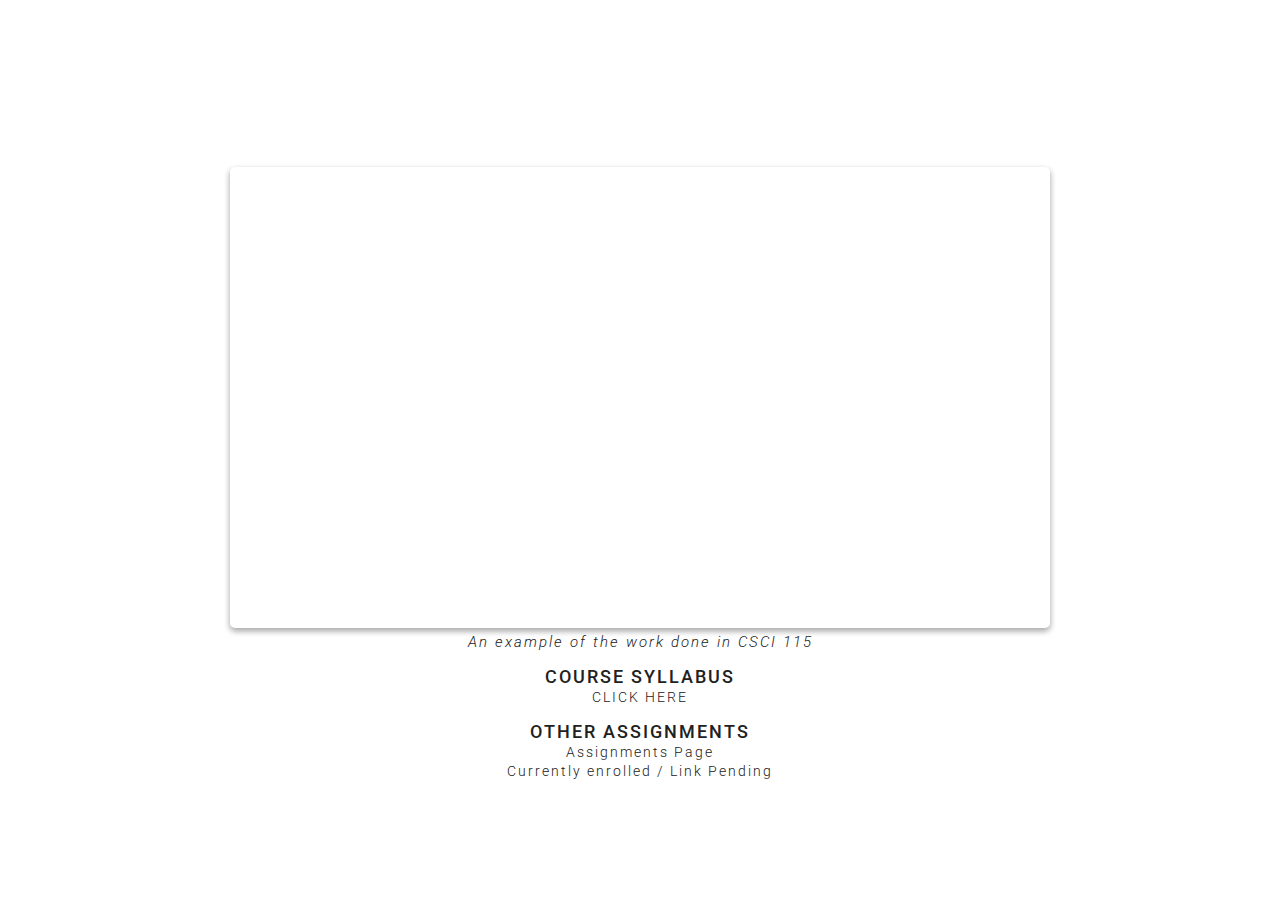
==== csci120/index.html @ c9424f97 "My work update" ====
<!DOCTYPE html>

<html lang="en">

<head>
    <meta charset="utf-8">
    <script src="https://ajax.googleapis.com/ajax/libs/jquery/3.2.1/jquery.min.js"></script>
    <link href="https://fonts.googleapis.com/css?family=Roboto:300,400,500,700,900" rel="stylesheet">
    <link rel="stylesheet" type="text/css" href="../css/mainstyle.css">
    <script type="text/javascript" src="../js/scripts.js"></script>
    <meta name="viewport" content="width=device-width, initial-scale=1.0, user-scalable=0">


    <title>Andrew Clark | CSCI 120</title>

</head>

<body>


    <div style="height: 680px;" class="cenContentClass">

        <div class="textCenClass">
            <h2>Website Design</h2>

            <div id="workDisplay">

                <iframe class="wdFrame" width="100%" height="100%" src="http://clarkag.students.cofc.edu/115/javajam4/index.html" frameborder="0" allowfullscreen></iframe>
            </div>
            <t class="caption"><i>An example of the work done in CSCI 115</i></t>
            <br>
            <h4>COURSE SYLLABUS</h4>
            <a target="_blank" href="http://moorec.people.cofc.edu/syl_115_fall2017.htm">
                <t>CLICK HERE</t>
            </a>

            <h4>OTHER ASSIGNMENTS</h4>
            <a target="_blank" href="http://clarkag.students.cofc.edu/115/">
                <t>Assignments Page</t>
            </a><br>
            <a target="_blank" onclick="...">
                <t>Currently enrolled / Link Pending</t>
            </a>
        </div>
    </div>



</body>

</html>
---- css/mainstyle.css ----
body {
    margin: 0px;
    padding: 0px;
    font-family: 'Roboto', sans-serif;
    overflow: hidden;
}

#navBox {
    position: absolute;
    height: calc(100% - 20px);
    width: 250px;
    background-color: white;
    box-shadow: 0 14px 28px rgba(0, 0, 0, 0.25), 0 10px 10px rgba(0, 0, 0, 0.22);
    z-index: 1;
    overflow: hidden;
}

.selected {
    color: #212121 !important;
    /*     background-color: #c4c4c4;*/
    font-size: 25px !important;
    font-weight: 800 !important;
    letter-spacing: 6px !important;
}

section {
    width: calc(100% - 250px);
    height: 100%;
    margin-left: 250px;
    position: absolute;
    background-image: url("../images/bg.jpg");
    overflow: hidden;
}

#viewPageFrame {
    width: 100%;
    height: 100%;
    border: none;
}

header {
    text-align: center;
    /*    background-color: red;*/
    padding: 0px;
    margin: 0px;
}

footer {
    position: absolute;
    bottom: 0px;
    z-index: 1001;
    background-color: white;
    overflow: hidden;
    padding: 0px;
    margin: 0px;
}

footer .small {
    font-size: 10px;
}

footer a {
    font-size: 20px;
    letter-spacing: 1px;
    font-weight: 300;
}

a {
    text-decoration: none;
    color: black;
}

.footWrap {
    height: 50px;
    width: 250px;
    text-align: center;
    letter-spacing: 1.5px;
}

header t {
    font-size: 24px;
    letter-spacing: 2px;
    font-weight: 400;
    color: #2d2d2d;
}

.line {
    height: 1px;
    width: 100%;
    background-color: black;
    opacity: .2;
}

header .line {
    margin-top: 8px;
}

.navButton {
    width: 100%;
    height: 40px;
    /*    background-color: red;*/
    text-align: center;
    line-height: 40px;
    font-weight: 400;
    letter-spacing: 2px;
    cursor: pointer;
    transition: all .65s ease-in-out;
    -moz-transition: all .65s ease-in-out;
    -webkit-transition: all .65s ease-in-out;
    color: #424242;
    font-size: 17px;
}

.navButton:hover {
    background-color: #c4c4c4;
    transition: all .20s ease-in-out;
    -moz-transition: all .20s ease-in-out;
    -webkit-transition: all .20s ease-in-out;
    color: white;
}

#navBottomLine {
    width: 100%;
    height: 5px;
    background-color: #c4c4c4;
    display: none;
}

.cenContent {
    width: 100%;
    /*    background-color: red;*/
    overflow: hidden;
    position: absolute;
    margin: auto;
    top: 0px;
    bottom: 0px;
    transition: all .20s ease-in-out;
    -moz-transition: all .20s ease-in-out;
    -webkit-transition: all .20s ease-in-out;
}

.cenContentClassBig {
    width: 100%;
    /*    background-color: purple;*/
    overflow: hidden;
    position: absolute;
    margin: auto;
    top: 0px;
    bottom: 0px;
    transition: all .20s ease-in-out;
    -moz-transition: all .20s ease-in-out;
    -webkit-transition: all .20s ease-in-out;
}

.cenContentClass {
    width: 100%;
    /*    background-color: purple;*/
    overflow: hidden;
    position: absolute;
    margin: auto;
    top: 0px;
    bottom: 0px;
    transition: all .20s ease-in-out;
    -moz-transition: all .20s ease-in-out;
    -webkit-transition: all .20s ease-in-out;
}

.textCenClass {
    margin: auto;
    /*    background-color: blue;*/
    width: 860px;
    overflow: hidden;
    transition: all .20s ease-in-out;
    -moz-transition: all .20s ease-in-out;
    -webkit-transition: all .20s ease-in-out;
    text-align: center;
}

.textCenClass .caption {
    color: #212121;
    font-weight: 300;
    font-size: 15px;
    letter-spacing: 2px;
}

.textCenClass h2 {
    font-size: 40px;
}

.textCenClass t {
    color: #212121;
    font-weight: 300;
    font-size: 14px;
    letter-spacing: 2px;
}

.textCenClass a {
    text-decoration: none;
    cursor: pointer;
    transition: all .20s ease-in-out;
    -moz-transition: all .20s ease-in-out;
    -webkit-transition: all .20s ease-in-out;
}

.textCenClass a:hover {
    opacity: .5;
}

.textCenClass h4 {
    font-size: 18px;
    padding-top: 15px;
    margin: 0px;
    font-weight: 500;
    color: #212121;
    letter-spacing: 2px;
}

.textCen {
    margin: auto;
    /*    background-color: blue;*/
    width: 820px;
    overflow: hidden;
    transition: all .20s ease-in-out;
    -moz-transition: all .20s ease-in-out;
    -webkit-transition: all .20s ease-in-out;
}

#workDisplay {
    width: 820px;
    height: 461px;
    /*    background-color: red;*/
    margin: auto;
    margin-top: 10px;
    transition: all .20s ease-in-out;
    -moz-transition: all .20s ease-in-out;
    -webkit-transition: all .20s ease-in-out;
    overflow: hidden;
    border-radius: 5px 5px 5px 5px;
    -moz-border-radius: 5px 5px 5px 5px;
    -webkit-border-radius: 5px 5px 5px 5px;
    border: 0px solid #000000;
    box-shadow: 0 3px 6px rgba(0, 0, 0, 0.16), 0 3px 6px rgba(0, 0, 0, 0.23);
    margin-bottom: 4px;
}

h1 {
    margin: 0px;
    padding: 0px;
    color: white;
    font-weight: 700;
    font-size: 50px;
    letter-spacing: 4px;
    transition: all .20s ease-in-out;
    -moz-transition: all .20s ease-in-out;
    -webkit-transition: all .20s ease-in-out;
}

h2 {
    margin: 0px;
    padding: 0px;
    color: white;
    font-weight: 300;
    font-size: 40px;
    letter-spacing: 4px;
    transition: all .20s ease-in-out;
    -moz-transition: all .20s ease-in-out;
    -webkit-transition: all .20s ease-in-out;
}

.pageDiv {
    width: 620px;
    opacity: .8;
    height: 1px;
    background-color: white;
    opacity: .5;
    margin-top: 5px;
    margin-bottom: 20px;
}

.aboutBold {
    color: white;
    font-weight: 400;
    letter-spacing: 2px;
    font-size: 20px;
    line-height: 30px;
}

.aboutDetail {
    color: white;
    font-weight: 300;
    letter-spacing: 2px;
    font-size: 20px;
    line-height: 30px;
}

.aboutSpace {
    color: white;
    font-weight: 300;
    letter-spacing: 2px;
    font-size: 20px;
    opacity: .5;
    line-height: 30px;
}

.mobileInfo {
    display: none;
}


/*Mobile*/


/*---------------------------------------------------------------------------------------------------*/

@media only screen and (min-width: 880px) {
    .wdFrame {
        width: 1680px;
        height: 2906px;
        border: 0;
        -ms-transform: scale(0.5);
        -moz-transform: scale(0.5);
        -o-transform: scale(0.5);
        -webkit-transform: scale(0.5);
        transform: scale(0.5);
        -ms-transform-origin: 0 0;
        -moz-transform-origin: 0 0;
        -o-transform-origin: 0 0;
        -webkit-transform-origin: 0 0;
        transform-origin: 0 0;
    }
}

@media only screen and (max-width: 880px) {
    .wdFrame {
        width: 1180px;
        height: 2906px;
        border: 0;
        -ms-transform: scale(0.5);
        -moz-transform: scale(0.5);
        -o-transform: scale(0.5);
        -webkit-transform: scale(0.5);
        transform: scale(0.5);
        -ms-transform-origin: 0 0;
        -moz-transform-origin: 0 0;
        -o-transform-origin: 0 0;
        -webkit-transform-origin: 0 0;
        transform-origin: 0 0;
    }
    .textCenClass {
        width: 600px;
    }
    .cenContentClass {
        height: 560px !important;
    }
    .cenContentClassBig {
        height: 560px !important;
    }
    .animFix {
        height: 600px !important;
    }
    #workDisplay {
        width: 590px;
        height: 332px;
    }
    #navBottomLine {
        display: block;
    }
    #navBox {
        width: 100%;
        height: 98px;
    }
    #navBox #headShot {
        display: none;
    }
    nav .line {
        display: none;
    }
    header .line {
        margin-top: 10px;
    }
    header t {
        font-size: 40px;
        font-weight: 500;
        line-height: 20px;
    }
    nav {
        display: block;
        text-align: center;
    }
    .navButton {
        display: inline-block;
        width: 100px;
        /*        background-color: red;*/
        font-size: 19px;
        width: auto;
        margin-left: 15px;
        margin-right: 15px;
        height: 35px;
        font-weight: 300;
    }
    section {
        width: 100%;
        height: calc(100% - 140px);
        margin-top: 98px;
        margin-left: 0px;
    }
    .selected {
        background-color: white;
        color: #212121 !important;
        font-weight: 500!important;
        font-size: 20px!important;
        letter-spacing: 2px!important;
    }
    .navButton:hover {
        background-color: white;
        color: #919191 !important;
    }
    .footWrap {
        width: 100%;
        height: 42px;
        padding: 3px;
    }
    footer {
        width: 100%;
    }
    .desktopInfo {
        display: none;
    }
    .mobileInfo {
        display: block;
    }
    h1 {
        font-size: 45px;
    }
    h2 {
        font-size: 37px;
    }
    .textCen {
        width: 600px;
    }
    .cenContent {
        height: 350px !important;
    }
    .aboutBold {
        font-size: 21px;
    }
    .aboutDetail {
        font-size: 18px;
        line-height: 30px;
    }
    .aboutSpace {
        font-size: 20px;
    }
}


@media only screen and (max-width: 620px) {
    .selected {
        background-color: white;
        color: #212121 !important;
        font-weight: 500!important;
        font-size: 14px!important;
        letter-spacing: 2px!important;
    }
    .wdFrame {
        width: 880px;
        height: 2906px;
        border: 0;
        -ms-transform: scale(0.5);
        -moz-transform: scale(0.5);
        -o-transform: scale(0.5);
        -webkit-transform: scale(0.5);
        transform: scale(0.5);
        -ms-transform-origin: 0 0;
        -moz-transform-origin: 0 0;
        -o-transform-origin: 0 0;
        -webkit-transform-origin: 0 0;
        transform-origin: 0 0;
    }
    #workDisplay {
        width: 370px;
        height: 208px;
    }
    .navButton {
        font-size: 12px;
    }
    h1 {
        font-size: 30px;
    }
    h2 {
        font-size: 21px;
    }
    .textCen {
        width: 380px;
    }
    .textCenClass {
        width: 380px;
    }
    .cenContentClassBig {
        height: 490px !important;
    }
    .cenContentClass {
        height: 440px !important;
    }
    .cenContent {
        height: 370px !important;
    }
}
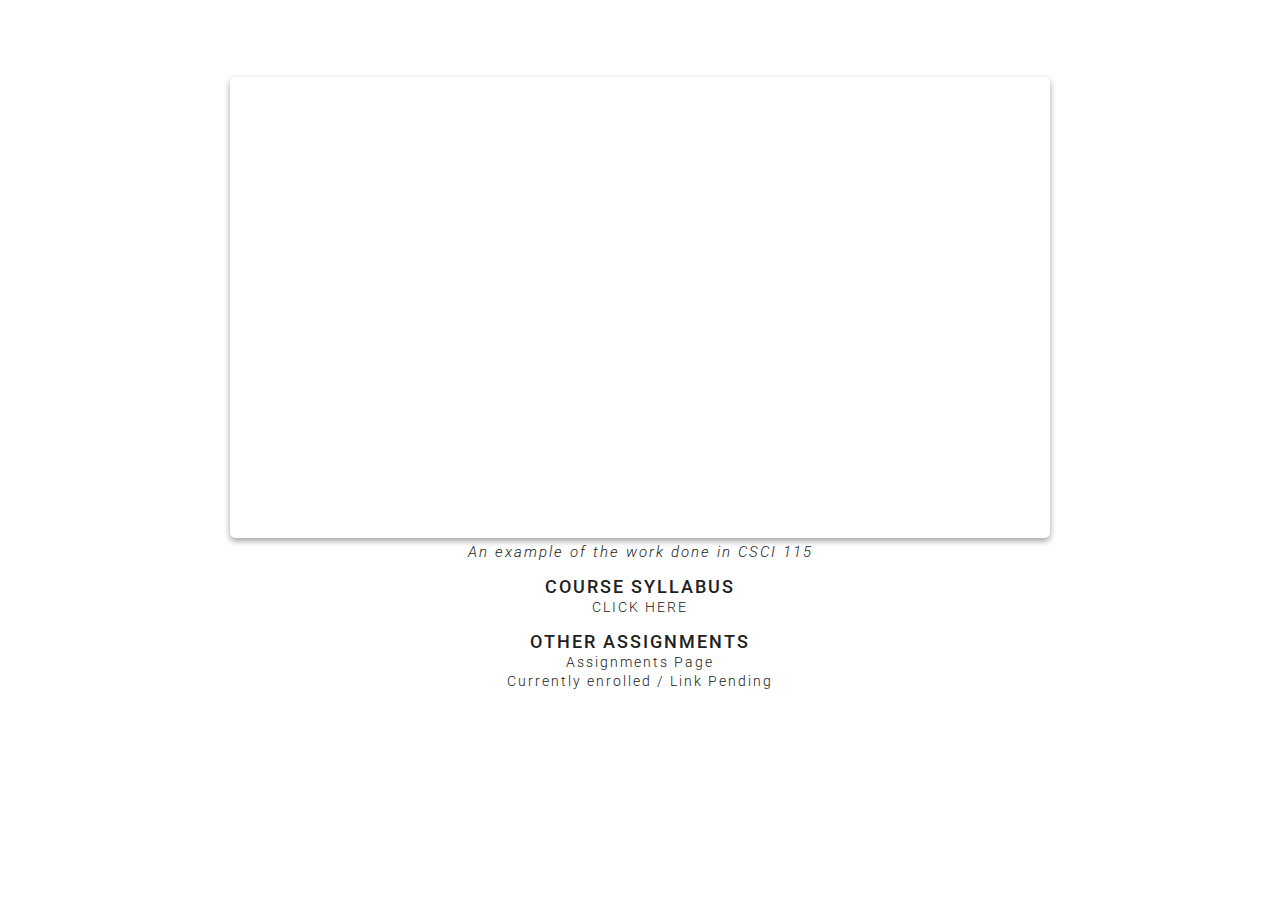
==== commit c73f488a: "Height fix" ====
--- a/csci120/index.html
+++ b/csci120/index.html
@@ -18,7 +18,7 @@
 <body>
 
 
-    <div style="height: 680px;" class="cenContentClass">
+    <div style="height: 700px;" class="cenContentClass">
 
         <div class="textCenClass">
             <h2>Website Design</h2>
--- a/css/mainstyle.css
+++ b/css/mainstyle.css
@@ -2,7 +2,7 @@
     margin: 0px;
     padding: 0px;
     font-family: 'Roboto', sans-serif;
-    overflow: hidden;
+    overflow-y: scroll;
 }
 
 #navBox {
@@ -141,8 +141,8 @@
 
 .cenContentClassBig {
     width: 100%;
-    /*    background-color: purple;*/
-    overflow: hidden;
+/*        background-color: purple;*/
+
     position: absolute;
     margin: auto;
     top: 0px;
@@ -150,12 +150,14 @@
     transition: all .20s ease-in-out;
     -moz-transition: all .20s ease-in-out;
     -webkit-transition: all .20s ease-in-out;
+    margin-top: 20px;
+    margin-bottom: 20px;
 }
 
 .cenContentClass {
     width: 100%;
-    /*    background-color: purple;*/
-    overflow: hidden;
+/*        background-color: purple;*/
+
     position: absolute;
     margin: auto;
     top: 0px;
@@ -163,6 +165,8 @@
     transition: all .20s ease-in-out;
     -moz-transition: all .20s ease-in-out;
     -webkit-transition: all .20s ease-in-out;
+        margin-top: 20px;
+    margin-bottom: 20px;
 }
 
 .textCenClass {
@@ -350,13 +354,13 @@
         width: 600px;
     }
     .cenContentClass {
-        height: 560px !important;
+        height: 570px !important;
     }
     .cenContentClassBig {
-        height: 560px !important;
+        height: 590px !important;
     }
     .animFix {
-        height: 600px !important;
+        height: 620px !important;
     }
     #workDisplay {
         width: 590px;
@@ -452,7 +456,6 @@
         font-size: 20px;
     }
 }
-
 
 @media only screen and (max-width: 620px) {
     .selected {
@@ -497,7 +500,7 @@
         width: 380px;
     }
     .cenContentClassBig {
-        height: 490px !important;
+        height: 540px !important;
     }
     .cenContentClass {
         height: 440px !important;
@@ -505,4 +508,4 @@
     .cenContent {
         height: 370px !important;
     }
-}
+}